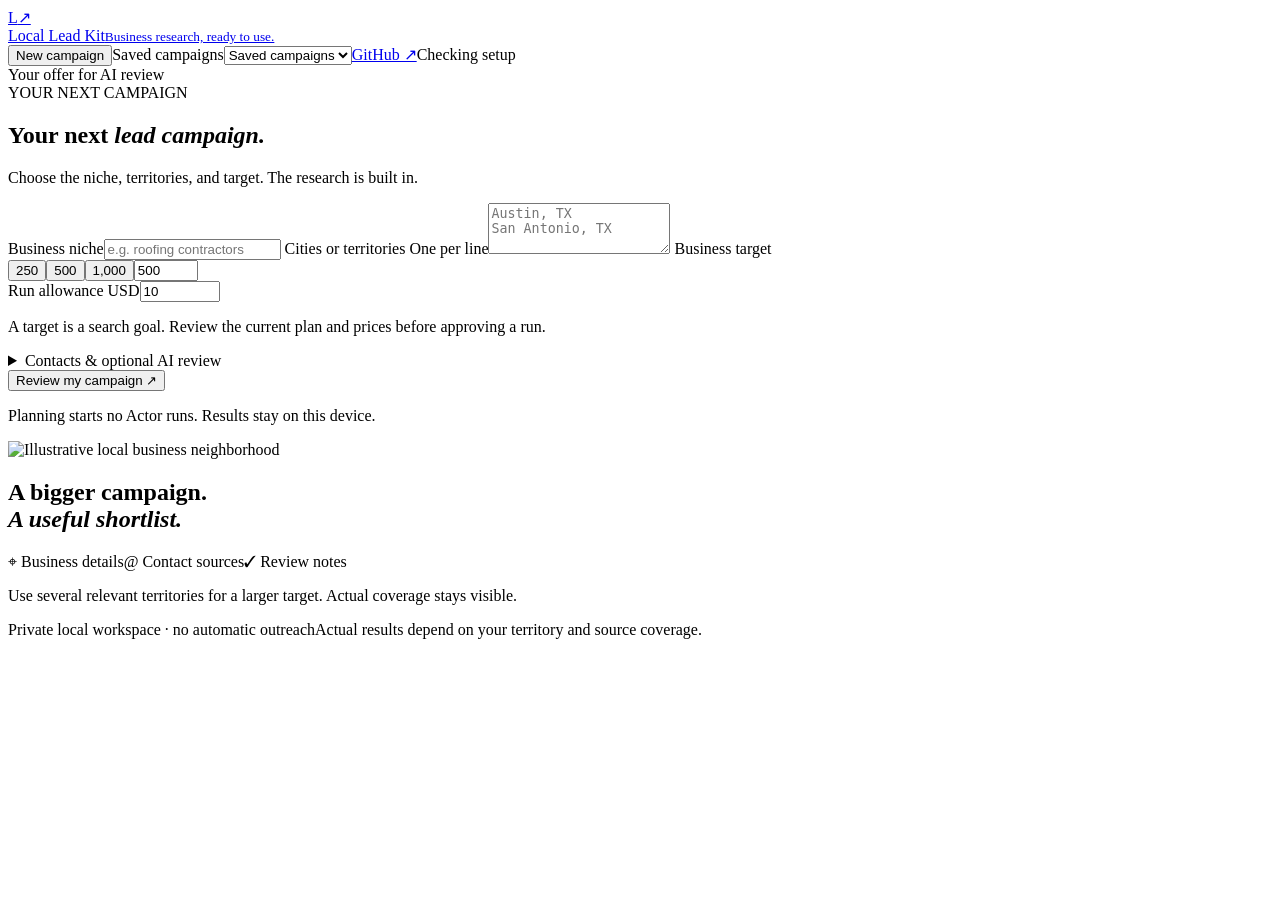
==== local_lead_kit/static/index.html @ 0f9617a4 "feat: release Local Lead Kit app and Codex Claude skill" ====
<!doctype html><html lang="en"><head><meta charset="utf-8"><meta name="viewport" content="width=device-width,initial-scale=1"><title>Local Lead Kit</title><link rel="stylesheet" href="/style.css"></head>
<body>
<header><a class="brand" href="/" aria-label="Local Lead Kit home"><span class="mark">L<span>↗</span></span><div>Local Lead Kit<small>Business research, ready to use.</small></div></a><nav><button id="new-button">New campaign</button><label class="sr-only" for="saved-jobs">Saved campaigns</label><select id="saved-jobs"><option value="">Saved campaigns</option></select><a class="github" href="https://github.com/khadinakbarlabs/local-lead-kit" target="_blank" rel="noopener noreferrer">GitHub ↗</a><span id="connection" class="chip muted">Checking setup</span></nav></header>
<div id="message" role="status" hidden></div><label class="sr-only" for="review-offer">Your offer for AI review</label>
<main>
 <section id="create-view">
  <div class="intro"><div class="eyebrow">YOUR NEXT CAMPAIGN</div><h1>Your next <em>lead campaign.</em></h1><p>Choose the niche, territories, and target. The research is built in.</p></div>
  <div class="create-grid"><form id="campaign-form" class="panel form-panel">
   <label for="niche">Business niche</label><input id="niche" name="niche" placeholder="e.g. roofing contractors" minlength="2" maxlength="120" required autocomplete="off">
   <label for="locations">Cities or territories <span>One per line</span></label><textarea id="locations" name="locations" placeholder="Austin, TX&#10;San Antonio, TX" rows="3" maxlength="2500" required></textarea>
   <label for="target">Business target</label><div class="presets"><button type="button" data-target="250">250</button><button type="button" class="selected" data-target="500">500</button><button type="button" data-target="1000">1,000</button><input id="target" name="target" aria-label="Custom business target" type="number" value="500" min="1" max="5000" required></div>
   <div class="budget-line"><div><label for="budget">Run allowance <span>USD</span></label><input id="budget" name="budget_usd" type="number" value="10" min="0.5" max="500" step="0.01" required></div><p>A target is a search goal. Review the current plan and prices before approving a run.</p></div>
   <details class="options"><summary>Contacts & optional AI review</summary><label class="check"><input type="checkbox" name="include_contacts" checked>Include public website contact details</label><label class="check"><input type="checkbox" id="analysis-toggle" name="analysis">Ask my assistant for AI review</label><label for="offer">Your offer <span>For AI review</span></label><textarea id="offer" name="offer" rows="2" maxlength="1000" placeholder="e.g. I design websites for local service businesses."></textarea><p class="hint">AI review uses your active Codex or Claude session. It adds sourced research notes to a bounded sample.</p></details>
   <button class="primary" id="plan-button" type="submit">Review my campaign <span>↗</span></button><p class="hint">Planning starts no Actor runs. Results stay on this device.</p>
  </form><aside class="preview"><div class="illustration"><img src="/neighborhood.png" alt="Illustrative local business neighborhood"></div><h2>A bigger campaign.<br><em>A useful shortlist.</em></h2><div class="outcomes"><span>⌖ Business details</span><span>@ Contact sources</span><span>✓ Review notes</span></div><p>Use several relevant territories for a larger target. Actual coverage stays visible.</p></aside></div>
 </section>
 <section id="plan-view" hidden><div class="intro"><div class="eyebrow">REVIEW YOUR CAMPAIGN</div><h1 id="plan-title"></h1><p>No paid run has started.</p></div><div id="plan-summary" class="stats"></div><div class="panel plan-card"><div id="plan-copy"></div><details><summary>Sources & current event prices</summary><div id="source-details"></div></details><div class="actions"><button id="approve-button" class="primary">Approve & start research</button><button id="edit-button" class="secondary">Edit information</button></div></div></section>
 <section id="result-view" hidden><div class="results-heading"><div><div id="result-eyebrow" class="eyebrow"></div><h1 id="result-title"></h1></div><span id="result-status" class="chip"></span></div><div id="run-message" class="run-message" role="status"></div><div id="result-stats" class="stats"></div><div class="table-toolbar"><div class="tabs" role="tablist"><button role="tab" data-kind="businesses" aria-selected="true">Businesses</button><button role="tab" data-kind="contacts" aria-selected="false">Contacts</button><button role="tab" data-kind="analysis" aria-selected="false">AI review</button></div><div class="tools"><input id="search" aria-label="Search this list" placeholder="Search this list"><button id="export-button" class="secondary">Download CSV ↓</button></div></div><div id="analysis-controls" class="panel" hidden><div><h3>Give the review a purpose.</h3><p>Describe your offer. Your active assistant can review up to 25 businesses using the saved evidence and public sources.</p></div><textarea id="review-offer" rows="2" maxlength="1000" placeholder="What service do you offer?"></textarea><button id="request-analysis" class="primary">Request AI review</button><span id="analysis-status" class="hint"></span></div><div class="result-layout"><div><div id="rows" class="rows"></div><div class="pagination"><button id="previous" class="secondary">← Previous</button><span id="page-info"></span><button id="next" class="secondary">Next →</button></div></div><aside id="detail" class="detail"></aside></div><div class="result-footer"><span>Source context and uncertainty stay attached.</span><button id="resume-button" class="secondary" hidden>Resume saved campaign</button></div></section>
</main><footer><span>Private local workspace · no automatic outreach</span><span>Actual results depend on your territory and source coverage.</span></footer>
<script nonce="__NONCE__">window.localLeadBootstrap=__BOOTSTRAP__;</script><script src="/app.js" defer></script></body></html>
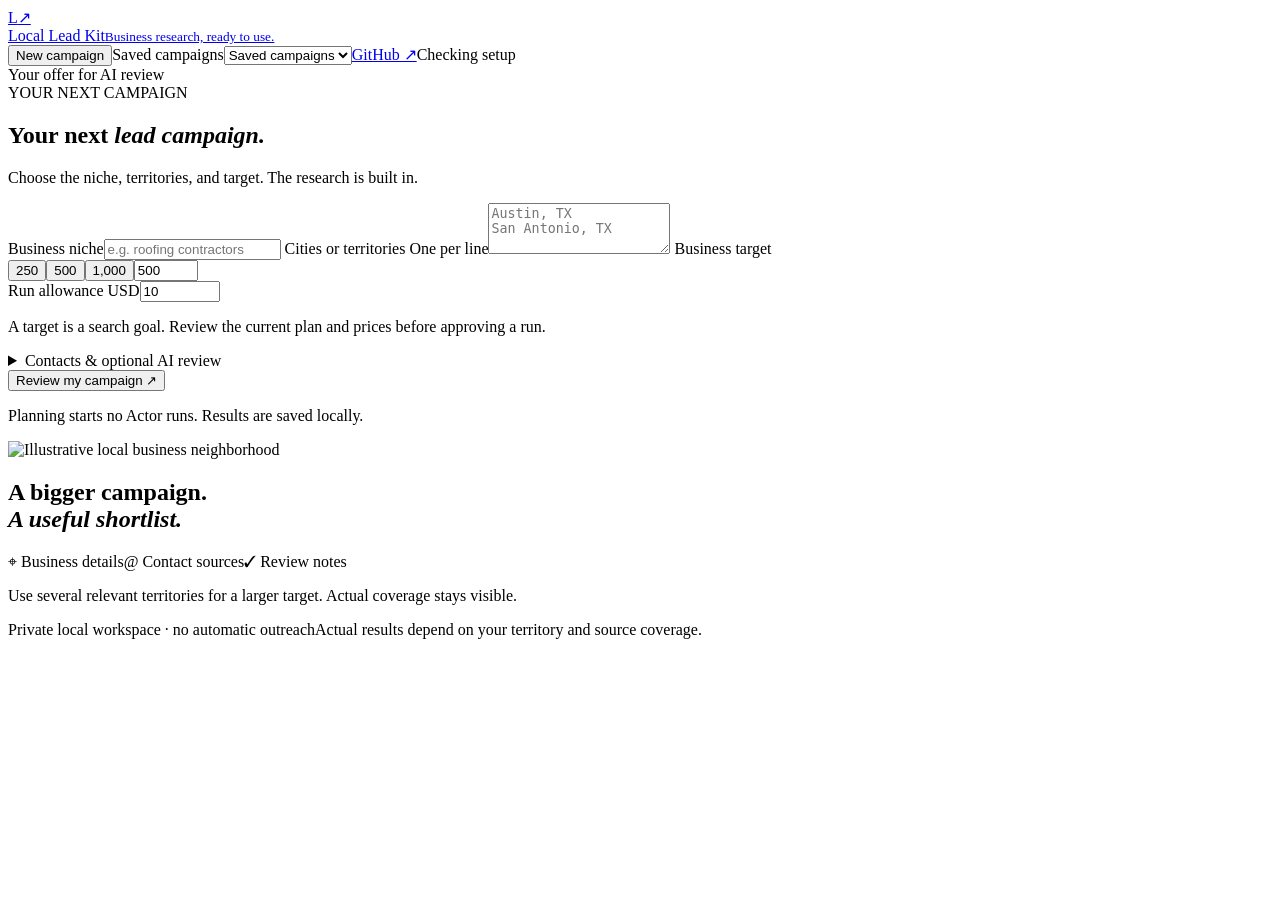
==== commit bdb4c59d: "fix: keep business identity attached to AI research notes" ====
--- a/local_lead_kit/static/index.html
+++ b/local_lead_kit/static/index.html
@@ -11,7 +11,7 @@
    <label for="target">Business target</label><div class="presets"><button type="button" data-target="250">250</button><button type="button" class="selected" data-target="500">500</button><button type="button" data-target="1000">1,000</button><input id="target" name="target" aria-label="Custom business target" type="number" value="500" min="1" max="5000" required></div>
    <div class="budget-line"><div><label for="budget">Run allowance <span>USD</span></label><input id="budget" name="budget_usd" type="number" value="10" min="0.5" max="500" step="0.01" required></div><p>A target is a search goal. Review the current plan and prices before approving a run.</p></div>
    <details class="options"><summary>Contacts & optional AI review</summary><label class="check"><input type="checkbox" name="include_contacts" checked>Include public website contact details</label><label class="check"><input type="checkbox" id="analysis-toggle" name="analysis">Ask my assistant for AI review</label><label for="offer">Your offer <span>For AI review</span></label><textarea id="offer" name="offer" rows="2" maxlength="1000" placeholder="e.g. I design websites for local service businesses."></textarea><p class="hint">AI review uses your active Codex or Claude session. It adds sourced research notes to a bounded sample.</p></details>
-   <button class="primary" id="plan-button" type="submit">Review my campaign <span>↗</span></button><p class="hint">Planning starts no Actor runs. Results stay on this device.</p>
+   <button class="primary" id="plan-button" type="submit">Review my campaign <span>↗</span></button><p class="hint">Planning starts no Actor runs. Results are saved locally.</p>
   </form><aside class="preview"><div class="illustration"><img src="/neighborhood.png" alt="Illustrative local business neighborhood"></div><h2>A bigger campaign.<br><em>A useful shortlist.</em></h2><div class="outcomes"><span>⌖ Business details</span><span>@ Contact sources</span><span>✓ Review notes</span></div><p>Use several relevant territories for a larger target. Actual coverage stays visible.</p></aside></div>
  </section>
  <section id="plan-view" hidden><div class="intro"><div class="eyebrow">REVIEW YOUR CAMPAIGN</div><h1 id="plan-title"></h1><p>No paid run has started.</p></div><div id="plan-summary" class="stats"></div><div class="panel plan-card"><div id="plan-copy"></div><details><summary>Sources & current event prices</summary><div id="source-details"></div></details><div class="actions"><button id="approve-button" class="primary">Approve & start research</button><button id="edit-button" class="secondary">Edit information</button></div></div></section>
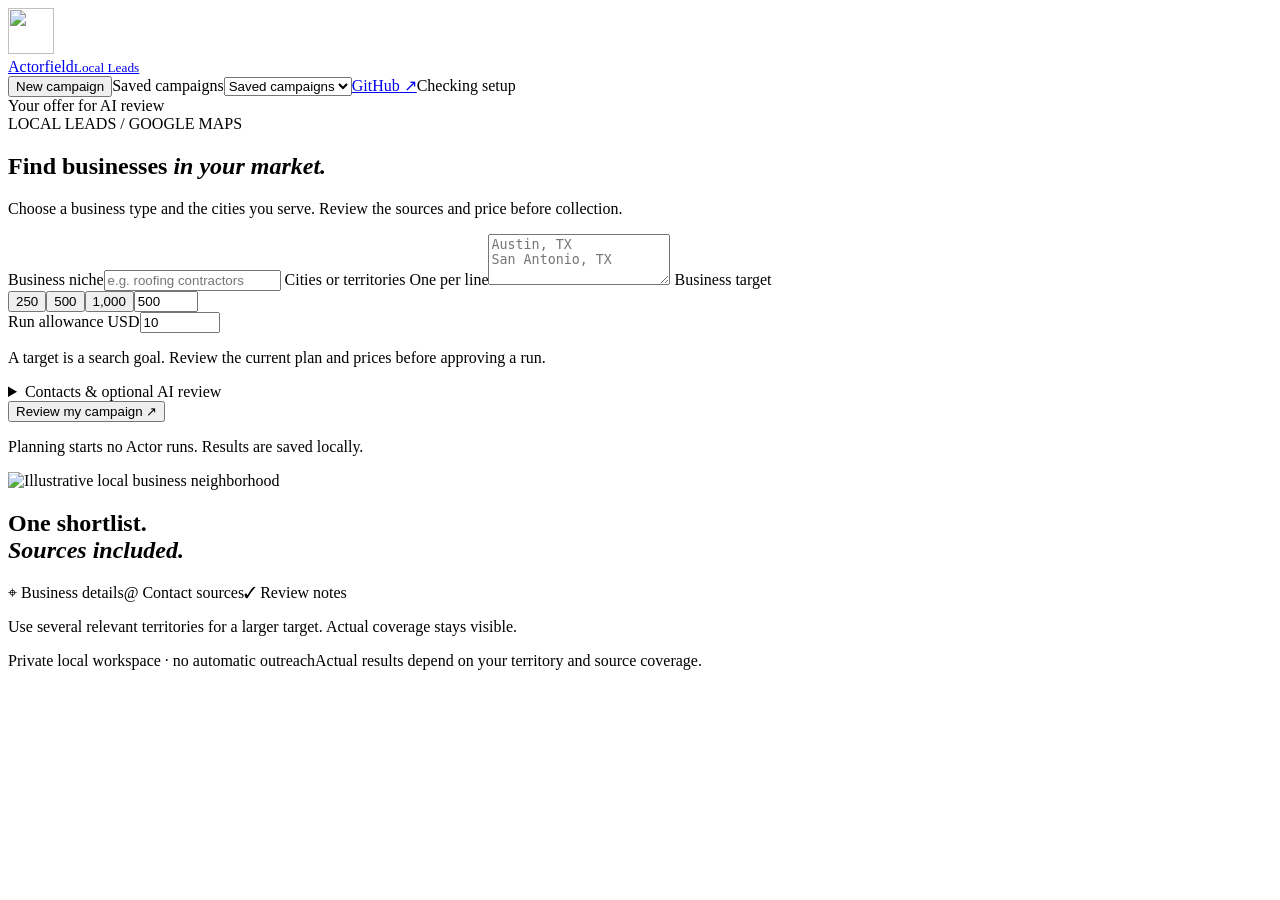
==== commit ed43e763: "Brand the research plugin and its workspaces as Actorfield" ====
--- a/local_lead_kit/static/index.html
+++ b/local_lead_kit/static/index.html
@@ -1,10 +1,10 @@
-<!doctype html><html lang="en"><head><meta charset="utf-8"><meta name="viewport" content="width=device-width,initial-scale=1"><title>Local Lead Kit</title><link rel="stylesheet" href="/style.css"></head>
+<!doctype html><html lang="en"><head><meta charset="utf-8"><meta name="viewport" content="width=device-width,initial-scale=1"><title>Local Leads · Actorfield</title><link rel="icon" href="/actorfield.png"><link rel="stylesheet" href="/style.css"></head>
 <body>
-<header><a class="brand" href="/" aria-label="Local Lead Kit home"><span class="mark">L<span>↗</span></span><div>Local Lead Kit<small>Business research, ready to use.</small></div></a><nav><button id="new-button">New campaign</button><label class="sr-only" for="saved-jobs">Saved campaigns</label><select id="saved-jobs"><option value="">Saved campaigns</option></select><a class="github" href="https://github.com/khadinakbarlabs/local-lead-kit" target="_blank" rel="noopener noreferrer">GitHub ↗</a><span id="connection" class="chip muted">Checking setup</span></nav></header>
+<header><a class="brand" href="/" aria-label="Actorfield Local Leads home"><img src="/actorfield.png" width="46" height="46" alt=""><div>Actorfield<small>Local Leads</small></div></a><nav><button id="new-button">New campaign</button><label class="sr-only" for="saved-jobs">Saved campaigns</label><select id="saved-jobs"><option value="">Saved campaigns</option></select><a class="github" href="https://github.com/khadinakbarlabs/local-lead-kit" target="_blank" rel="noopener noreferrer">GitHub ↗</a><span id="connection" class="chip muted">Checking setup</span></nav></header>
 <div id="message" role="status" hidden></div><label class="sr-only" for="review-offer">Your offer for AI review</label>
 <main>
  <section id="create-view">
-  <div class="intro"><div class="eyebrow">YOUR NEXT CAMPAIGN</div><h1>Your next <em>lead campaign.</em></h1><p>Choose the niche, territories, and target. The research is built in.</p></div>
+  <div class="intro"><div class="eyebrow">LOCAL LEADS / GOOGLE MAPS</div><h1>Find businesses <em>in your market.</em></h1><p>Choose a business type and the cities you serve. Review the sources and price before collection.</p></div>
   <div class="create-grid"><form id="campaign-form" class="panel form-panel">
    <label for="niche">Business niche</label><input id="niche" name="niche" placeholder="e.g. roofing contractors" minlength="2" maxlength="120" required autocomplete="off">
    <label for="locations">Cities or territories <span>One per line</span></label><textarea id="locations" name="locations" placeholder="Austin, TX&#10;San Antonio, TX" rows="3" maxlength="2500" required></textarea>
@@ -12,7 +12,7 @@
    <div class="budget-line"><div><label for="budget">Run allowance <span>USD</span></label><input id="budget" name="budget_usd" type="number" value="10" min="0.5" max="500" step="0.01" required></div><p>A target is a search goal. Review the current plan and prices before approving a run.</p></div>
    <details class="options"><summary>Contacts & optional AI review</summary><label class="check"><input type="checkbox" name="include_contacts" checked>Include public website contact details</label><label class="check"><input type="checkbox" id="analysis-toggle" name="analysis">Ask my assistant for AI review</label><label for="offer">Your offer <span>For AI review</span></label><textarea id="offer" name="offer" rows="2" maxlength="1000" placeholder="e.g. I design websites for local service businesses."></textarea><p class="hint">AI review uses your active Codex or Claude session. It adds sourced research notes to a bounded sample.</p></details>
    <button class="primary" id="plan-button" type="submit">Review my campaign <span>↗</span></button><p class="hint">Planning starts no Actor runs. Results are saved locally.</p>
-  </form><aside class="preview"><div class="illustration"><img src="/neighborhood.png" alt="Illustrative local business neighborhood"></div><h2>A bigger campaign.<br><em>A useful shortlist.</em></h2><div class="outcomes"><span>⌖ Business details</span><span>@ Contact sources</span><span>✓ Review notes</span></div><p>Use several relevant territories for a larger target. Actual coverage stays visible.</p></aside></div>
+  </form><aside class="preview"><div class="illustration"><img src="/neighborhood.png" alt="Illustrative local business neighborhood"></div><h2>One shortlist.<br><em>Sources included.</em></h2><div class="outcomes"><span>⌖ Business details</span><span>@ Contact sources</span><span>✓ Review notes</span></div><p>Use several relevant territories for a larger target. Actual coverage stays visible.</p></aside></div>
  </section>
  <section id="plan-view" hidden><div class="intro"><div class="eyebrow">REVIEW YOUR CAMPAIGN</div><h1 id="plan-title"></h1><p>No paid run has started.</p></div><div id="plan-summary" class="stats"></div><div class="panel plan-card"><div id="plan-copy"></div><details><summary>Sources & current event prices</summary><div id="source-details"></div></details><div class="actions"><button id="approve-button" class="primary">Approve & start research</button><button id="edit-button" class="secondary">Edit information</button></div></div></section>
  <section id="result-view" hidden><div class="results-heading"><div><div id="result-eyebrow" class="eyebrow"></div><h1 id="result-title"></h1></div><span id="result-status" class="chip"></span></div><div id="run-message" class="run-message" role="status"></div><div id="result-stats" class="stats"></div><div class="table-toolbar"><div class="tabs" role="tablist"><button role="tab" data-kind="businesses" aria-selected="true">Businesses</button><button role="tab" data-kind="contacts" aria-selected="false">Contacts</button><button role="tab" data-kind="analysis" aria-selected="false">AI review</button></div><div class="tools"><input id="search" aria-label="Search this list" placeholder="Search this list"><button id="export-button" class="secondary">Download CSV ↓</button></div></div><div id="analysis-controls" class="panel" hidden><div><h3>Give the review a purpose.</h3><p>Describe your offer. Your active assistant can review up to 25 businesses using the saved evidence and public sources.</p></div><textarea id="review-offer" rows="2" maxlength="1000" placeholder="What service do you offer?"></textarea><button id="request-analysis" class="primary">Request AI review</button><span id="analysis-status" class="hint"></span></div><div class="result-layout"><div><div id="rows" class="rows"></div><div class="pagination"><button id="previous" class="secondary">← Previous</button><span id="page-info"></span><button id="next" class="secondary">Next →</button></div></div><aside id="detail" class="detail"></aside></div><div class="result-footer"><span>Source context and uncertainty stay attached.</span><button id="resume-button" class="secondary" hidden>Resume saved campaign</button></div></section>
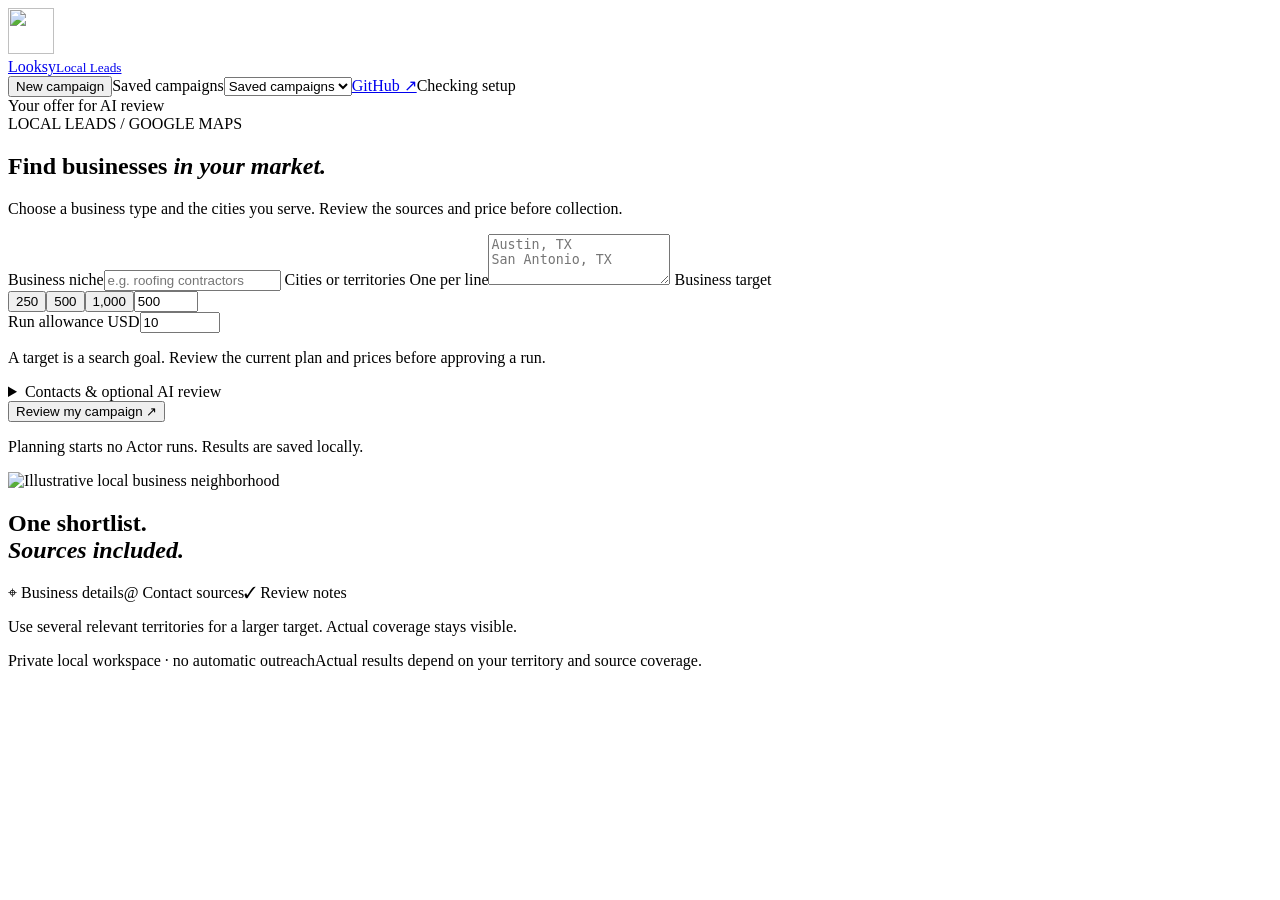
==== commit b3ac7096: "Introduce Looksy as the public plugin brand" ====
--- a/local_lead_kit/static/index.html
+++ b/local_lead_kit/static/index.html
@@ -1,6 +1,6 @@
-<!doctype html><html lang="en"><head><meta charset="utf-8"><meta name="viewport" content="width=device-width,initial-scale=1"><title>Local Leads · Actorfield</title><link rel="icon" href="/actorfield.png"><link rel="stylesheet" href="/style.css"></head>
+<!doctype html><html lang="en"><head><meta charset="utf-8"><meta name="viewport" content="width=device-width,initial-scale=1"><title>Local Leads · Looksy</title><link rel="icon" href="/looksy.png"><link rel="stylesheet" href="/style.css"></head>
 <body>
-<header><a class="brand" href="/" aria-label="Actorfield Local Leads home"><img src="/actorfield.png" width="46" height="46" alt=""><div>Actorfield<small>Local Leads</small></div></a><nav><button id="new-button">New campaign</button><label class="sr-only" for="saved-jobs">Saved campaigns</label><select id="saved-jobs"><option value="">Saved campaigns</option></select><a class="github" href="https://github.com/khadinakbarlabs/local-lead-kit" target="_blank" rel="noopener noreferrer">GitHub ↗</a><span id="connection" class="chip muted">Checking setup</span></nav></header>
+<header><a class="brand" href="/" aria-label="Looksy Local Leads home"><img src="/looksy.png" width="46" height="46" alt=""><div>Looksy<small>Local Leads</small></div></a><nav><button id="new-button">New campaign</button><label class="sr-only" for="saved-jobs">Saved campaigns</label><select id="saved-jobs"><option value="">Saved campaigns</option></select><a class="github" href="https://github.com/khadinakbarlabs/local-lead-kit" target="_blank" rel="noopener noreferrer">GitHub ↗</a><span id="connection" class="chip muted">Checking setup</span></nav></header>
 <div id="message" role="status" hidden></div><label class="sr-only" for="review-offer">Your offer for AI review</label>
 <main>
  <section id="create-view">
